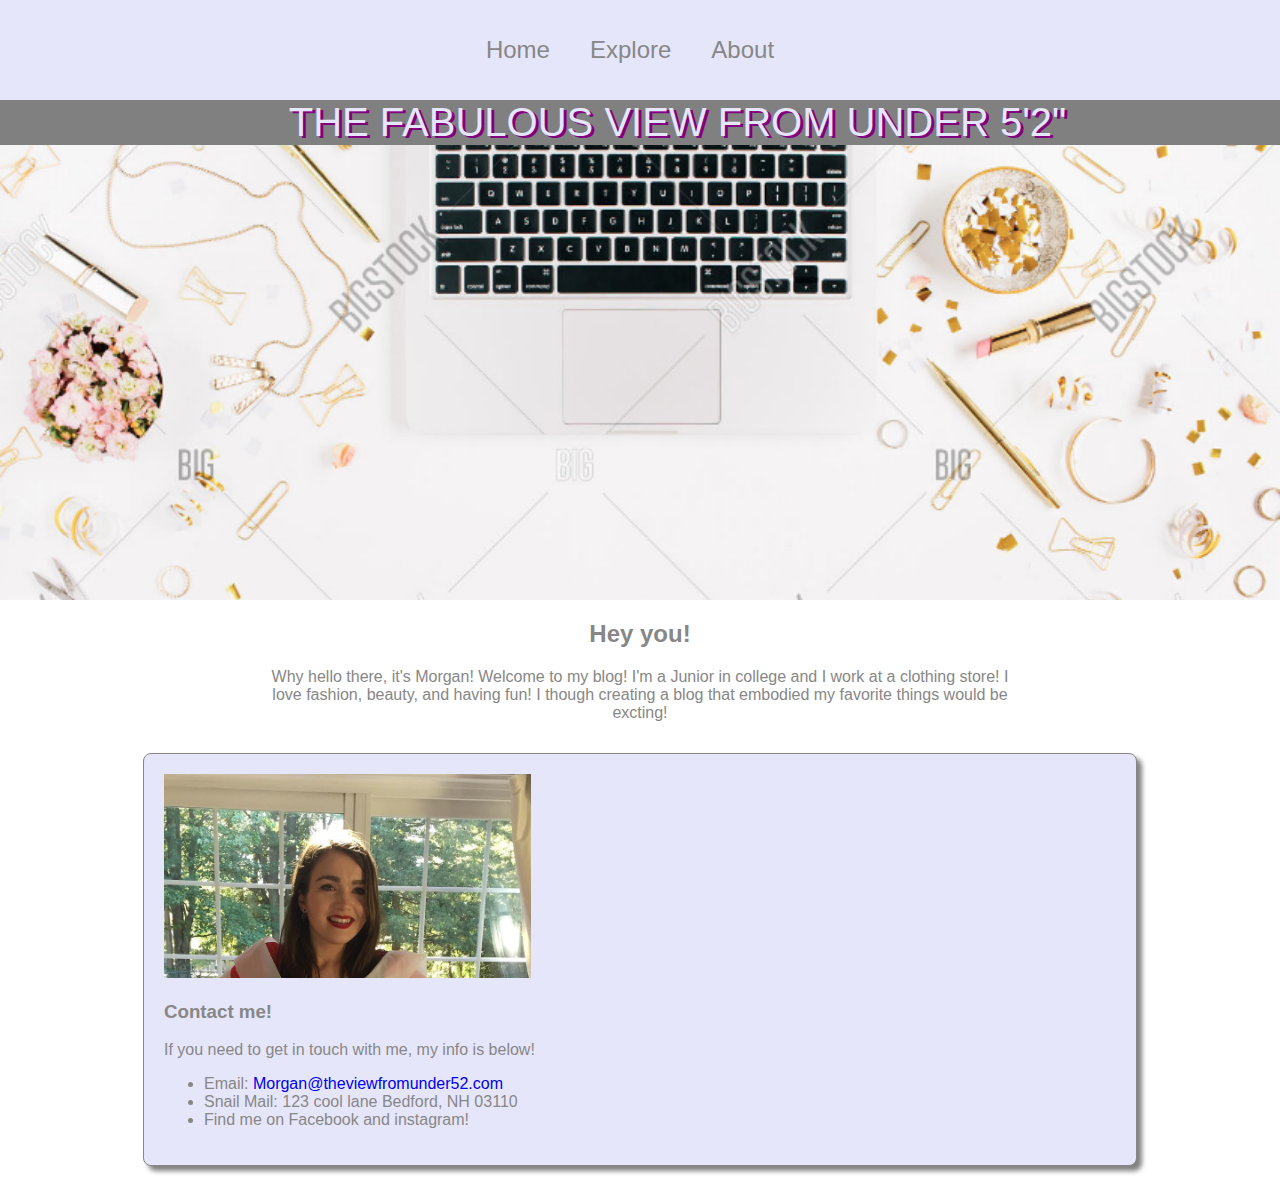
==== About.html @ 7bf55a32 "Initial commit" ====
<!DOCTYPE html>
<html>

<head>
    <title>The Fabulous View From Under 5'2"</title>
    <!-- link to the external CSS file for font awesome icon library -->
    <link rel="stylesheet" type="text/css" href="stylesheet.css">
</head>

<body>
    <div class="nav-header">
        <div class="nav-div">
            <ul class="nav-bar">
                <li><a class="nav-bar-link" href="index.html">Home</a>
                </li>
                <li><a class="nav-bar-link" href="">Explore</a>
                </li>
                <li><a class="nav-bar-link" href="About.html">About</a>
                </li>
            </ul>
        </div>
        <div class="search-icon">
            <i class="fa fa-search fa-2x" aria-hidden="true"></i>
        </div>
    </div>

    <div class="main-header">
        <h1 class="main-header-title">The Fabulous View From Under 5'2"</h1>
    </div>
    <div class="title-pic">
    </div>

    <h2>Hey you!</h2>
    <div class="intro">
        <p> Why hello there, it's Morgan! Welcome to my blog! I'm a Junior in college and I work at a clothing store! I love fashion, beauty, and having fun! I though creating a blog that embodied my favorite things would be excting!
        </p>
    </div>

    <div class="box">
        <div class="bigcard">
            <img src="pics/me.png" alt="a picture of me!">
            <h3>Contact me!</h3>
            <p>
                If you need to get in touch with me, my info is below!
            </p>
            <ul>
                <li>Email: <a href="mailto:Morgan@theviewfromunder52.com">Morgan@theviewfromunder52.com</a>
                </li>
                <li>Snail Mail: 123 cool lane Bedford, NH 03110</li>
                <li>Find me on Facebook and instagram!</li>
            </ul>
        </div>
    </div>
    <!-- End of class .box -->

</body>

</html>
---- stylesheet.css ----
* {
            box-sizing: border-box;
        }

        body {
            color: #878787;
            margin: 0;
            font-family: sans-serif;
            text-align: center;
        }

        img {
            max-width: 100%;

        }

        a {
            text-decoration: none;
        }

        .nav-header {
            background-color: #e6e6fa;
            height: 100px;
            display: flex;
        }

        .nav-div {
            margin: auto;
        }

        .logo-img {
            width: 120px;
            margin-left: 20px;
        }

        .search-icon {
            margin: 30px;
        }

        .nav-bar {
            list-style-type: none;
            display: flex;
        }

        .nav-bar-link {
            color: #878787;
            font-size: 24px;
            padding: 20px;
        }

        .main-header {
            height: 300px;
            background-color: white;
            background-size: cover;
            background-image: url("pics/titlepic.png");
            height: 500px;
            background-repeat: no-repeat;
            background-size: cover;

        }

        .main-header-title {
            font-size: 2.5em;
            color: #e6e6fa;
            text-transform: uppercase;
            font-weight: normal;
            padding-left: 75px;
            text-shadow: 3px 2px purple;
            margin-top: 0;
            padding-top: 0;
            text-align: center;
            background-color: gray;
            
        
            
}

        }

        .main-header-intro {
            line-height: 1.5em;
            width: 50%;
            margin: auto;
            padding: 40px;
            color: white;
            text-align: justify;
        }

        .intro {
            width: 60%;
            margin: auto;
        }

        .button {
            display: block;
            margin: 10px;
            width: 80px;
            border: solid yellowgreen 10px;
            box-shadow: 2px 2px 2px gray;
            color: white;
            background: yellowgreen;
            align-content:center;
            margin: 0 auto;

            

        }

        .box {
            display: flex;
            width: 80%;
            margin: auto;

        }

        .card {
            width: 100%;
            padding: 20px;
            text-align: left;
            border: solid 1px;
            border-radius: 8px;
            margin: 15px;
            background-color: #e6e6fa;
            box-shadow: 5px 5px 5px gray;

        }

        .footer {
            height: 40px;
            background-color: gray;
            padding: 5px;
        }

        .bigcard{
             width: 100%;
            padding: 20px;
            text-align: left;
            border: solid 1px;
            border-radius: 8px;
            margin: 15px;
            background-color: #e6e6fa;
            box-shadow: 5px 5px 5px gray;
        }
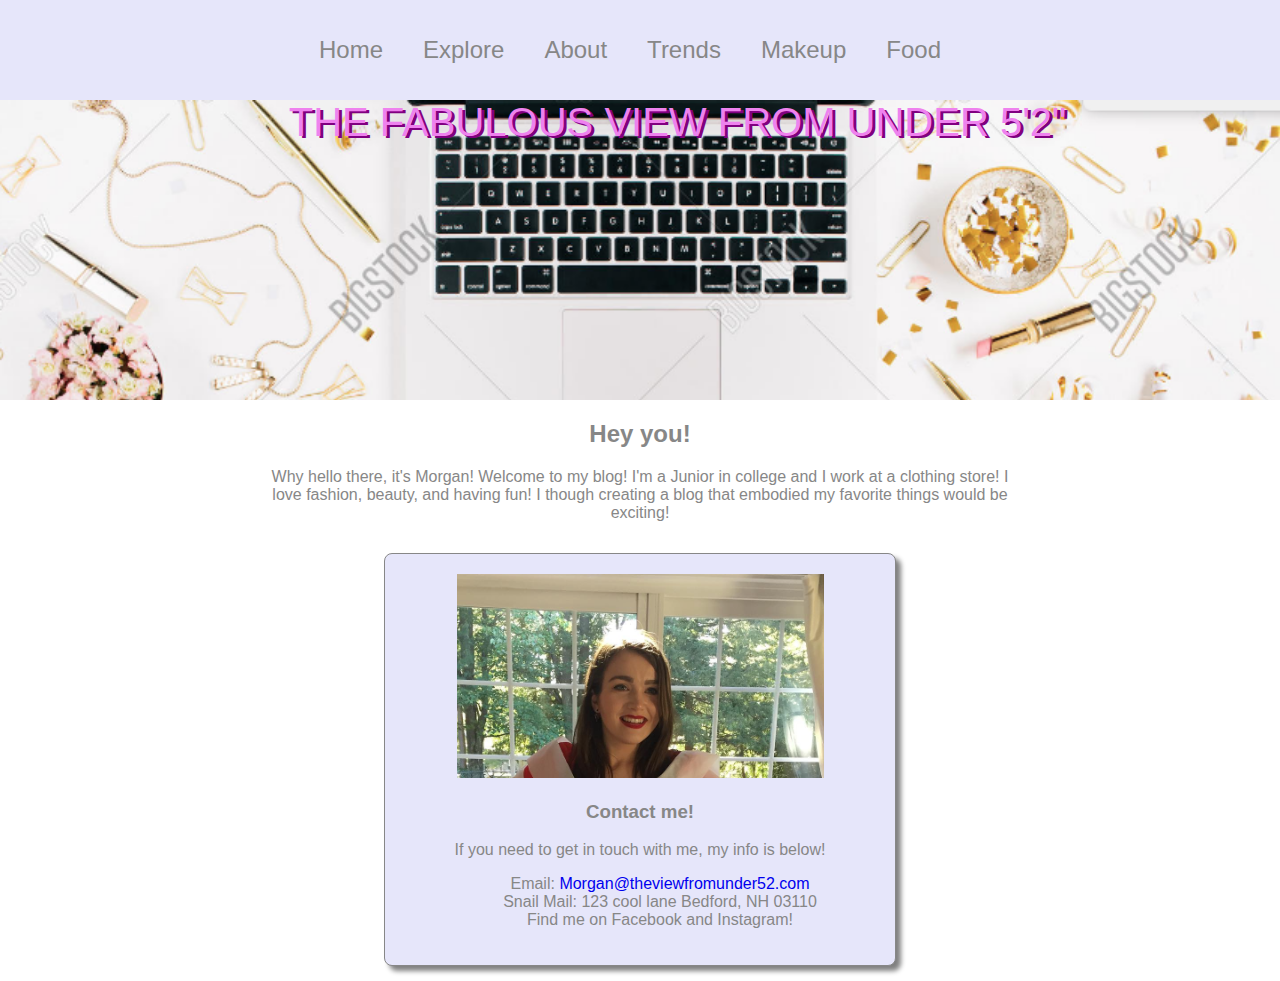
==== commit 768ddc68: "test1" ====
--- a/About.html
+++ b/About.html
@@ -5,6 +5,7 @@
     <title>The Fabulous View From Under 5'2"</title>
     <!-- link to the external CSS file for font awesome icon library -->
     <link rel="stylesheet" type="text/css" href="stylesheet.css">
+    <meta name="viewport" content="width=device-width, initial-scale=1.0">
 </head>
 
 <body>
@@ -13,9 +14,15 @@
             <ul class="nav-bar">
                 <li><a class="nav-bar-link" href="index.html">Home</a>
                 </li>
-                <li><a class="nav-bar-link" href="">Explore</a>
+                <li><a class="nav-bar-link" href="explore.html">Explore</a>
                 </li>
                 <li><a class="nav-bar-link" href="About.html">About</a>
+                </li>
+                <li><a class="nav-bar-link" href="trends.html">Trends</a>
+                </li>
+                <li><a class="nav-bar-link" href="makeup.html">Makeup</a>
+                </li>
+                <li><a class="nav-bar-link" href="food.html">Food</a>
                 </li>
             </ul>
         </div>
@@ -32,22 +39,22 @@
 
     <h2>Hey you!</h2>
     <div class="intro">
-        <p> Why hello there, it's Morgan! Welcome to my blog! I'm a Junior in college and I work at a clothing store! I love fashion, beauty, and having fun! I though creating a blog that embodied my favorite things would be excting!
+        <p> Why hello there, it's Morgan! Welcome to my blog! I'm a Junior in college and I work at a clothing store! I love fashion, beauty, and having fun! I though creating a blog that embodied my favorite things would be exciting!
         </p>
     </div>
 
-    <div class="box">
+    <div class="bigbox">
         <div class="bigcard">
             <img src="pics/me.png" alt="a picture of me!">
             <h3>Contact me!</h3>
             <p>
                 If you need to get in touch with me, my info is below!
             </p>
-            <ul>
+            <ul id="contact">
                 <li>Email: <a href="mailto:Morgan@theviewfromunder52.com">Morgan@theviewfromunder52.com</a>
                 </li>
                 <li>Snail Mail: 123 cool lane Bedford, NH 03110</li>
-                <li>Find me on Facebook and instagram!</li>
+                <li>Find me on Facebook and Instagram!</li>
             </ul>
         </div>
     </div>
--- a/stylesheet.css
+++ b/stylesheet.css
@@ -1,146 +1,127 @@
-  * {
-            box-sizing: border-box;
-        }
-
-        body {
-            color: #878787;
-            margin: 0;
-            font-family: sans-serif;
-            text-align: center;
-        }
-
-        img {
-            max-width: 100%;
-
-        }
-
-        a {
-            text-decoration: none;
-        }
-
-        .nav-header {
-            background-color: #e6e6fa;
-            height: 100px;
-            display: flex;
-        }
-
-        .nav-div {
-            margin: auto;
-        }
-
-        .logo-img {
-            width: 120px;
-            margin-left: 20px;
-        }
-
-        .search-icon {
-            margin: 30px;
-        }
-
-        .nav-bar {
-            list-style-type: none;
-            display: flex;
-        }
-
-        .nav-bar-link {
-            color: #878787;
-            font-size: 24px;
-            padding: 20px;
-        }
-
-        .main-header {
-            height: 300px;
-            background-color: white;
-            background-size: cover;
-            background-image: url("pics/titlepic.png");
-            height: 500px;
-            background-repeat: no-repeat;
-            background-size: cover;
-
-        }
-
-        .main-header-title {
-            font-size: 2.5em;
-            color: #e6e6fa;
-            text-transform: uppercase;
-            font-weight: normal;
-            padding-left: 75px;
-            text-shadow: 3px 2px purple;
-            margin-top: 0;
-            padding-top: 0;
-            text-align: center;
-            background-color: gray;
-            
-        
-            
+ * {
+      box-sizing: border-box;
+  }
+  body {
+      color: #878787;
+      margin: 0;
+      font-family: sans-serif;
+      text-align: center;
+  }
+  img {
+      max-width: 100%;
+  }
+  a {
+      text-decoration: none;
+  }
+  .nav-header {
+      background-color: #e6e6fa;
+      height: 100px;
+      display: flex;
+  }
+  .nav-div {
+      margin: auto;
+  }
+  .logo-img {
+      width: 120px;
+      margin-left: 20px;
+  }
+  .search-icon {
+      margin: 30px;
+  }
+  .nav-bar {
+      list-style-type: none;
+      display: flex;
+  }
+  .nav-bar-link {
+      color: #878787;
+      font-size: 24px;
+      padding: 20px;
+  }
+  .main-header {
+      background-color: white;
+      background-size: cover;
+      background-image: url("pics/titlepic.png");
+      height: 300px;
+      background-repeat: no-repeat;
+  }
+  .main-header-title {
+      font-size: 2.5em;
+      color: #EE82EE;
+      text-transform: uppercase;
+      font-weight: normal;
+      padding-left: 75px;
+      text-shadow: 3px 2px purple;
+      margin-top: 0;
+      padding-top: 0;
+      text-align: center;
+      background-size: 500px, 300px;
+  }
 }
-
-        }
-
-        .main-header-intro {
-            line-height: 1.5em;
-            width: 50%;
-            margin: auto;
-            padding: 40px;
-            color: white;
-            text-align: justify;
-        }
-
-        .intro {
-            width: 60%;
-            margin: auto;
-        }
-
-        .button {
-            display: block;
-            margin: 10px;
-            width: 80px;
-            border: solid yellowgreen 10px;
-            box-shadow: 2px 2px 2px gray;
-            color: white;
-            background: yellowgreen;
-            align-content:center;
-            margin: 0 auto;
-
-            
-
-        }
-
-        .box {
-            display: flex;
-            width: 80%;
-            margin: auto;
-
-        }
-
-        .card {
-            width: 100%;
-            padding: 20px;
-            text-align: left;
-            border: solid 1px;
-            border-radius: 8px;
-            margin: 15px;
-            background-color: #e6e6fa;
-            box-shadow: 5px 5px 5px gray;
-
-        }
-
-        .footer {
-            height: 40px;
-            background-color: gray;
-            padding: 5px;
-        }
-
-        .bigcard{
-             width: 100%;
-            padding: 20px;
-            text-align: left;
-            border: solid 1px;
-            border-radius: 8px;
-            margin: 15px;
-            background-color: #e6e6fa;
-            box-shadow: 5px 5px 5px gray;
-        }
-
-        
+.main-header-intro {
+    line-height: 1.5em;
+    width: 50%;
+    margin: auto;
+    padding: 40px;
+    color: white;
+    text-align: justify;
+}
+.intro {
+    width: 60%;
+    margin: auto;
+}
+.box {
+    display: flex;
+    width: 80%;
+    margin: auto;
+}
+.card {
+    width: 100%;
+    padding: 20px;
+    text-align: left;
+    border: solid 1px;
+    border-radius: 8px;
+    margin: 15px;
+    background-color: #e6e6fa;
+    box-shadow: 5px 5px 5px gray;
+}
+.footer {
+    height: 40px;
+    background-color: gray;
+    padding: 5px;
+}
+.bigcard {
+    width: 50%;
+    padding: 20px;
+    text-align: center;
+    border: solid 1px;
+    border-radius: 8px;
+    margin: 15px;
+    background-color: #e6e6fa;
+    box-shadow: 5px 5px 5px gray;
+}
+@keyframes bounceIn {
+    0% {
+        transform: scale(0.1);
+        opacity: 0;
+    }
+    60% {
+        transform: scale(1.2);
+        opacity: 1;
+    }
+    100% {
+        transform: scale(1);
+    }
+}
+h2 {
+    animation: bounceIn 2s;
+}
+#contact {
+    list-style-type: none;
+}
+.bigbox {
+    display: flex;
+    width: 80%;
+    margin: auto;
+    justify-content: center;
+}
     
